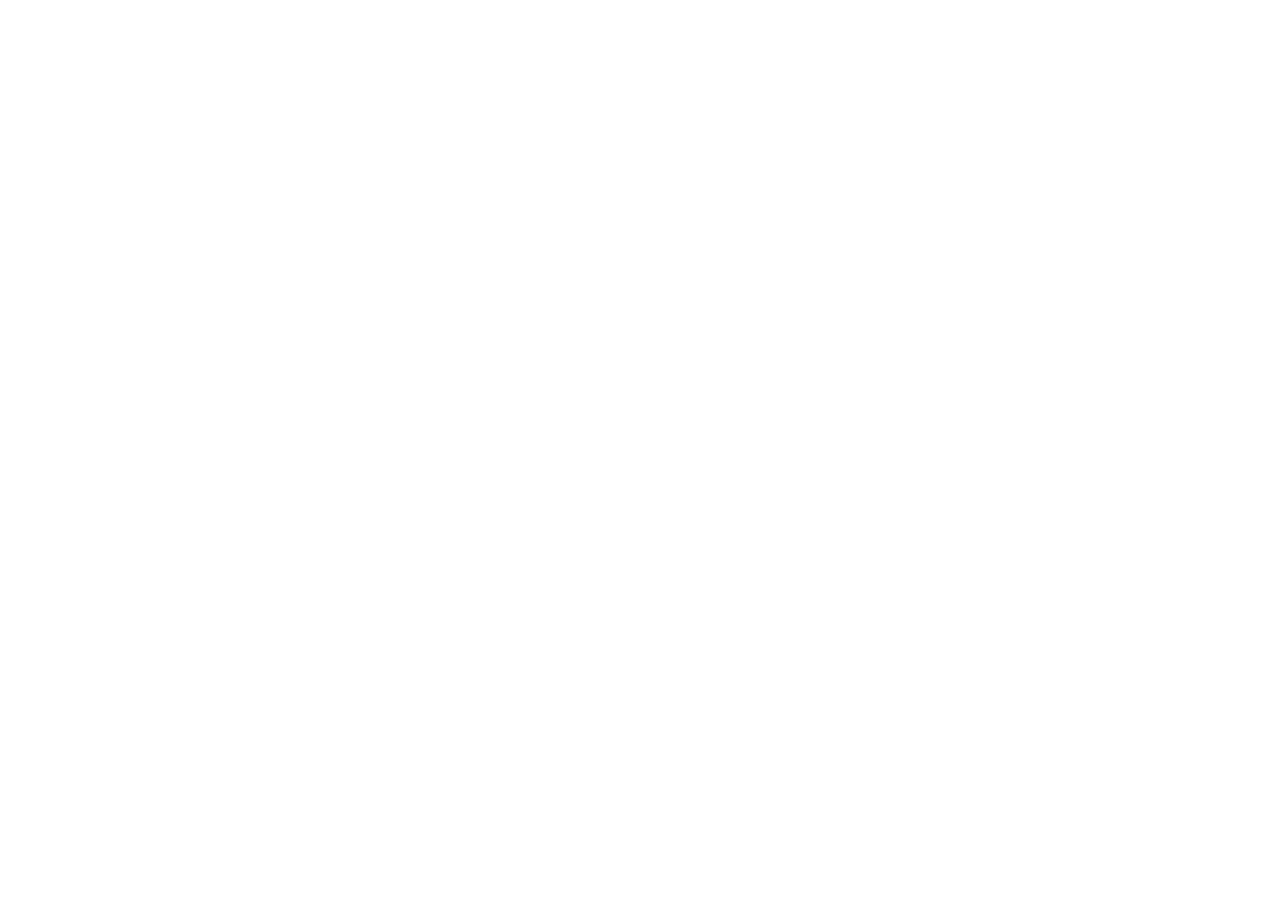
==== site/index.html @ 2ee3ab93 "Release reviewed project photos app from 92632b13f" ====
<!doctype html>
<html lang="en"><head><meta charset="UTF-8"><meta name="viewport" content="width=device-width,initial-scale=1,viewport-fit=cover"><meta name="theme-color" content="#142b38"><meta name="description" content="Houser Engineering project photos for fieldwork."><link rel="manifest" href="./manifest.webmanifest"><title>Project Photos · Houser Engineering</title>  <script type="module" crossorigin src="/project-photos/assets/index-C8EFfJPL.js"></script>
  <link rel="stylesheet" crossorigin href="/project-photos/assets/index-DI8qxrIl.css">
</head><body><div id="app"></div></body></html>
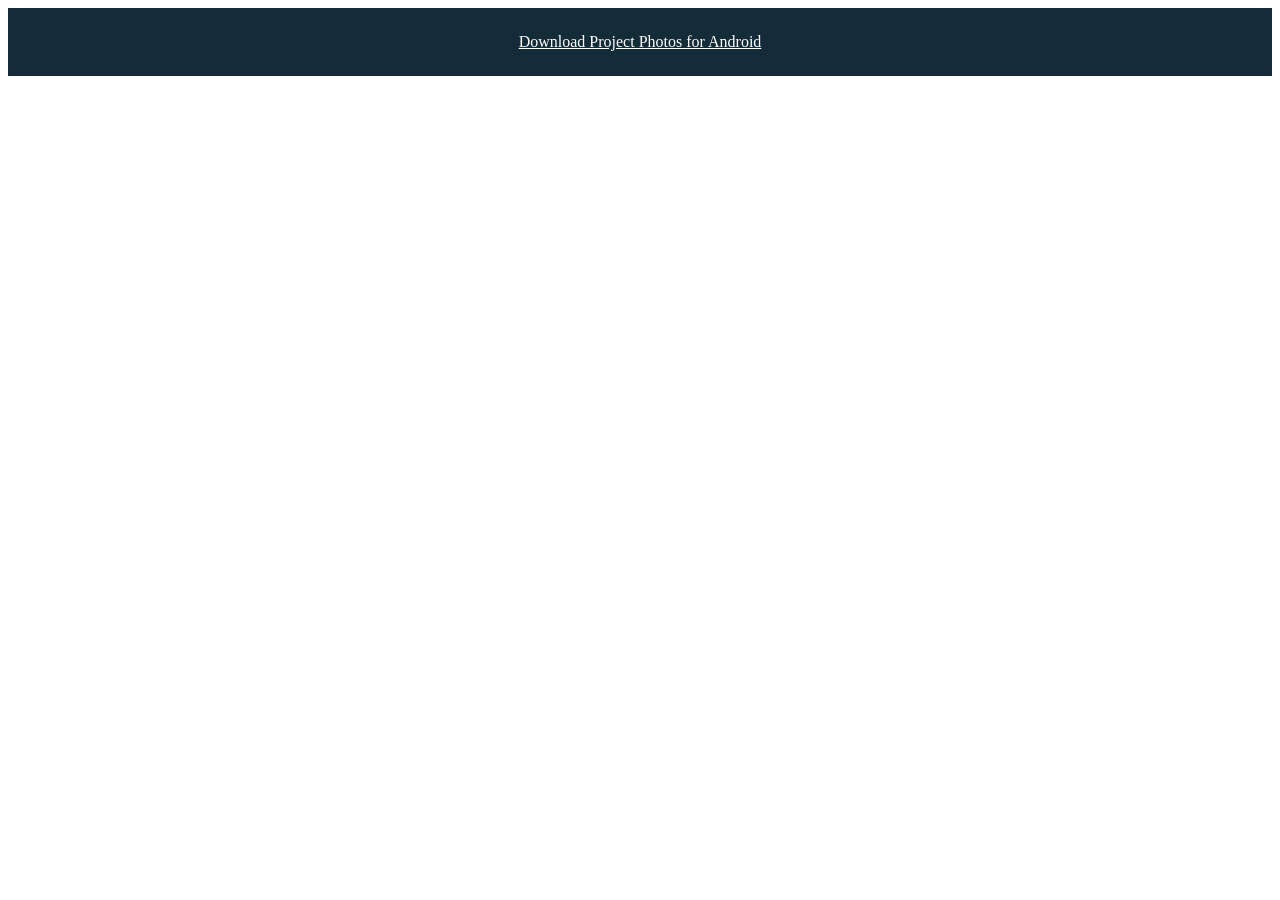
==== commit eb9c619d: "Publish Project Photos 1.1.1 Android download" ====
--- a/site/index.html
+++ b/site/index.html
@@ -1,4 +1,4 @@
 <!doctype html>
-<html lang="en"><head><meta charset="UTF-8"><meta name="viewport" content="width=device-width,initial-scale=1,viewport-fit=cover"><meta name="theme-color" content="#142b38"><meta name="description" content="Houser Engineering project photos for fieldwork."><link rel="manifest" href="./manifest.webmanifest"><title>Project Photos · Houser Engineering</title>  <script type="module" crossorigin src="/project-photos/assets/index-C8EFfJPL.js"></script>
-  <link rel="stylesheet" crossorigin href="/project-photos/assets/index-DI8qxrIl.css">
-</head><body><div id="app"></div></body></html>
+<html lang="en"><head><meta charset="UTF-8"><meta name="viewport" content="width=device-width,initial-scale=1,viewport-fit=cover"><meta name="theme-color" content="#142b38"><meta name="description" content="Houser Engineering project photos for fieldwork."><link rel="manifest" href="./manifest.webmanifest"><title>Project Photos · Houser Engineering</title>  <script type="module" crossorigin src="/project-photos/assets/index-oArA-vUA.js"></script>
+  <link rel="stylesheet" crossorigin href="/project-photos/assets/index-BLFFpkv8.css">
+</head><body><div style="text-align:center;padding:12px;background:#142b38;color:white"><a href="./download.html" style="color:white;display:inline-block;min-height:44px;line-height:44px">Download Project Photos for Android</a></div><div id="app"></div></body></html>
